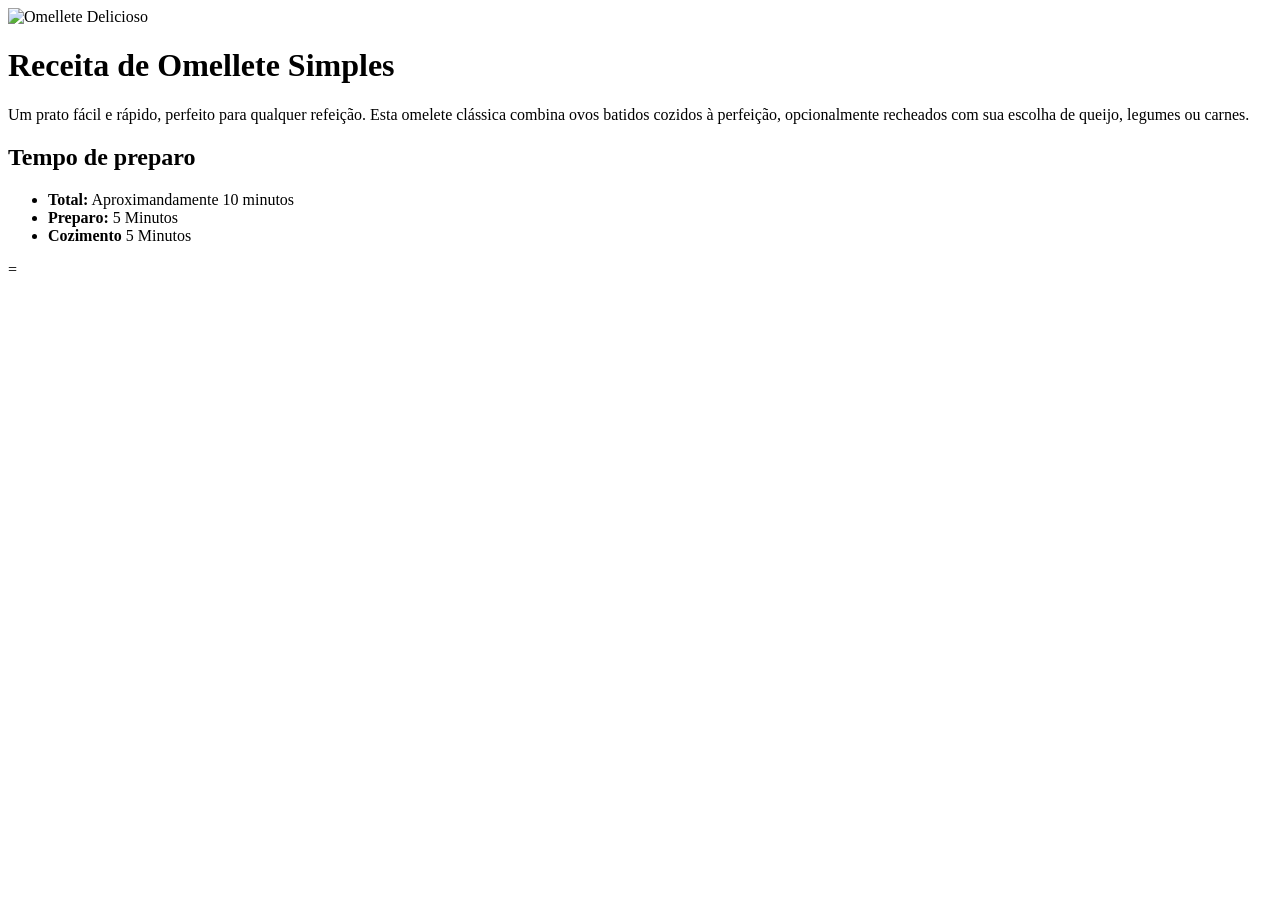
==== index.html @ 4ec28ad3 "segundo commit do HTML" ====
<!DOCTYPE html>
<html lang="pt-br">
<head>
    <meta charset="UTF-8">
    <meta name="viewport" content="width=, initial-scale=1.0">
    <title>Receita de Omellete</title>
</head>
<body>
      <div>
       <img src="./assets/image-omelette.jpeg" alt="Omellete Delicioso" srcset="">
        <h1>Receita de Omellete Simples</h1>
        <p>Um prato fácil e rápido, perfeito para qualquer refeição. Esta omelete clássica combina ovos batidos cozidos à perfeição, opcionalmente recheados com sua escolha de queijo, legumes ou carnes.</p>
        <div>
            <h2>Tempo de preparo</h2>
             
            <ul>
                  <li>
                        <strong>Total:</strong> Aproximandamente 10 minutos
                  </li>
                  <li>
                        <strong>Preparo:</strong> 5 Minutos
                  </li>
                  <li>
                        <strong>Cozimento</strong> 5 Minutos
                  </li>
            </ul>
        </div>
      </div>
</body>
</html>=
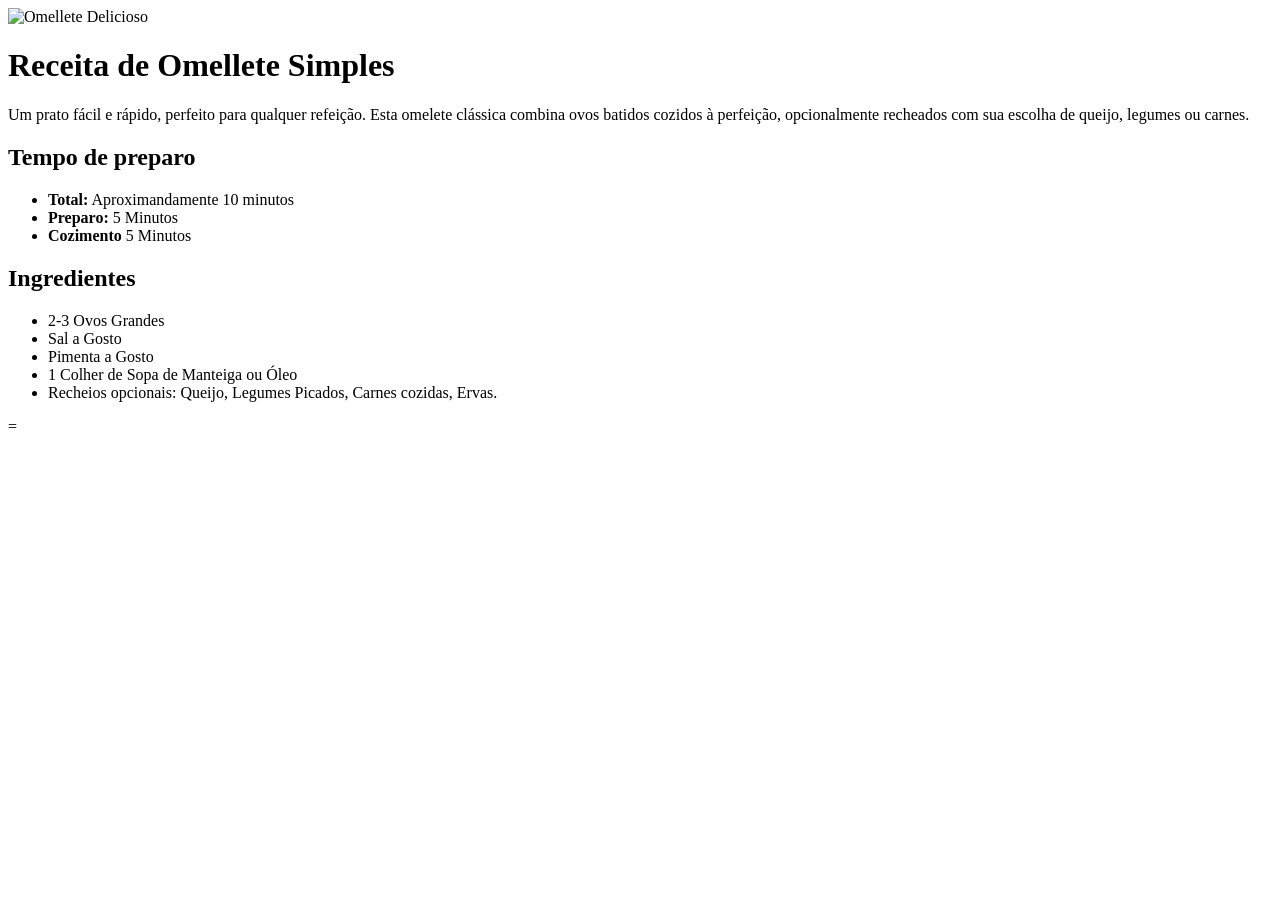
==== commit fed57b22: "terceiro commit do HTML" ====
--- a/index.html
+++ b/index.html
@@ -25,6 +25,20 @@
                   </li>
             </ul>
         </div>
+        
+
+        <div>
+             <h2>Ingredientes</h2>
+             <ul>
+                  <li>2-3 Ovos Grandes</li>
+                  <li>Sal a Gosto</li>
+                  <li>Pimenta a Gosto</li>
+                  <li>1 Colher de Sopa de Manteiga ou Óleo</li>
+                  <li>Recheios opcionais: Queijo, Legumes Picados, Carnes cozidas, Ervas.</li>
+             </ul>
+        </div>
+
+
       </div>
 </body>
 </html>=
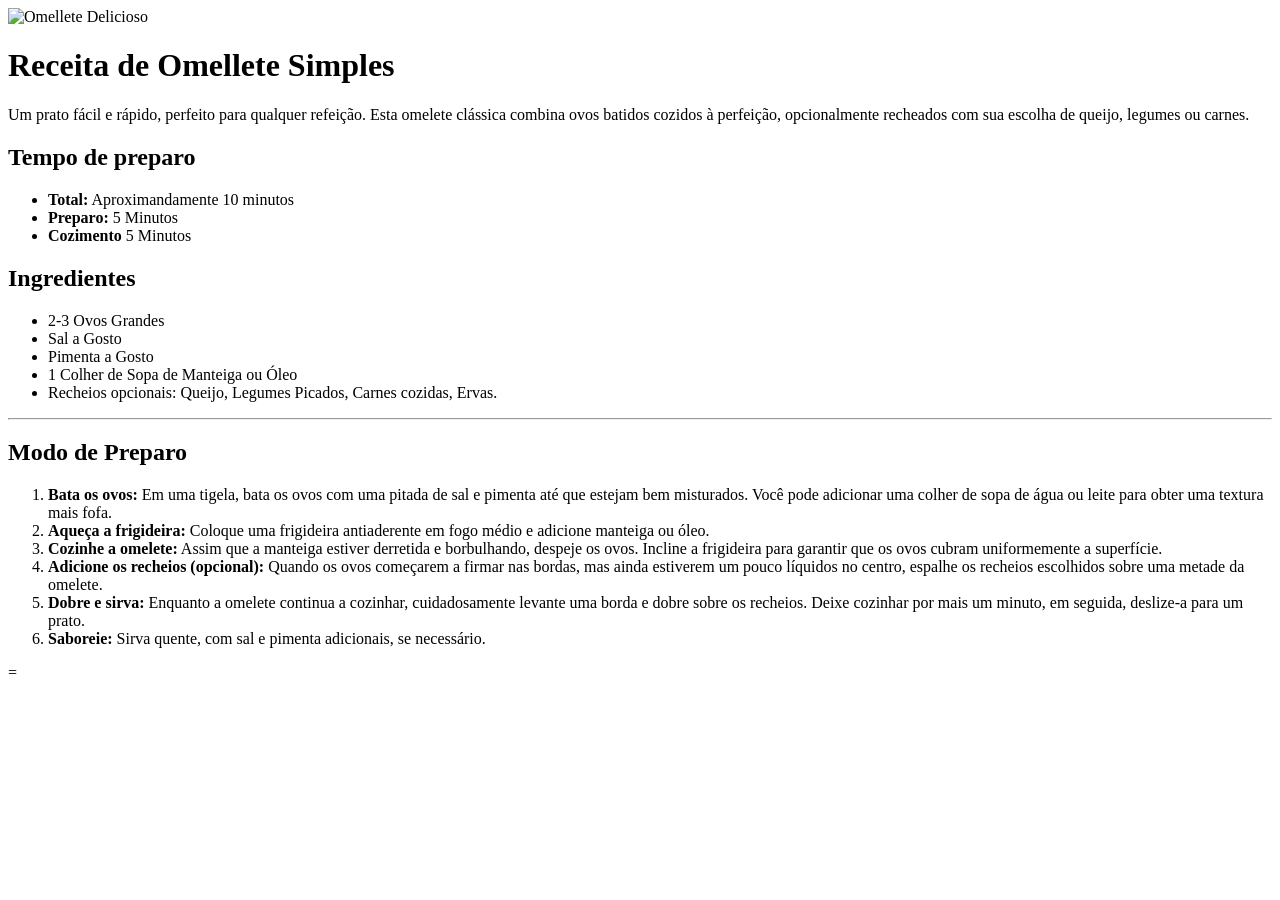
==== commit 70cab4f3: "quarto commit do HTML" ====
--- a/index.html
+++ b/index.html
@@ -36,9 +36,32 @@
                   <li>1 Colher de Sopa de Manteiga ou Óleo</li>
                   <li>Recheios opcionais: Queijo, Legumes Picados, Carnes cozidas, Ervas.</li>
              </ul>
-        </div>
+      </div>
+<hr>
 
-
+          <div>
+             <h2>Modo de Preparo</h2>
+              <ol>
+                  <li>
+                        <strong>Bata os ovos:</strong>  Em uma tigela, bata os ovos com uma pitada de sal e pimenta até que estejam bem misturados. Você pode adicionar uma colher de sopa de água ou leite para obter uma textura mais fofa.
+                  </li>
+                  <li>
+                        <strong>Aqueça a frigideira:</strong> Coloque uma frigideira antiaderente em fogo médio e adicione manteiga ou óleo.
+                  </li>
+                  <li>
+                        <strong>Cozinhe a omelete:</strong> Assim que a manteiga estiver derretida e borbulhando, despeje os ovos. Incline a frigideira para garantir que os ovos cubram uniformemente a superfície.
+                  </li>
+                  <li>
+                        <strong>Adicione os recheios (opcional):</strong> Quando os ovos começarem a firmar nas bordas, mas ainda estiverem um pouco líquidos no centro, espalhe os recheios escolhidos sobre uma metade da omelete.
+                  </li>
+                  <li>
+                        <strong>Dobre e sirva:</strong> Enquanto a omelete continua a cozinhar, cuidadosamente levante uma borda e dobre sobre os recheios. Deixe cozinhar por mais um minuto, em seguida, deslize-a para um prato.
+                  </li>
+                  <li>
+                        <strong>Saboreie:</strong> Sirva quente, com sal e pimenta adicionais, se necessário.
+                  </li>
+              </ol>
+          </div>
       </div>
 </body>
 </html>=
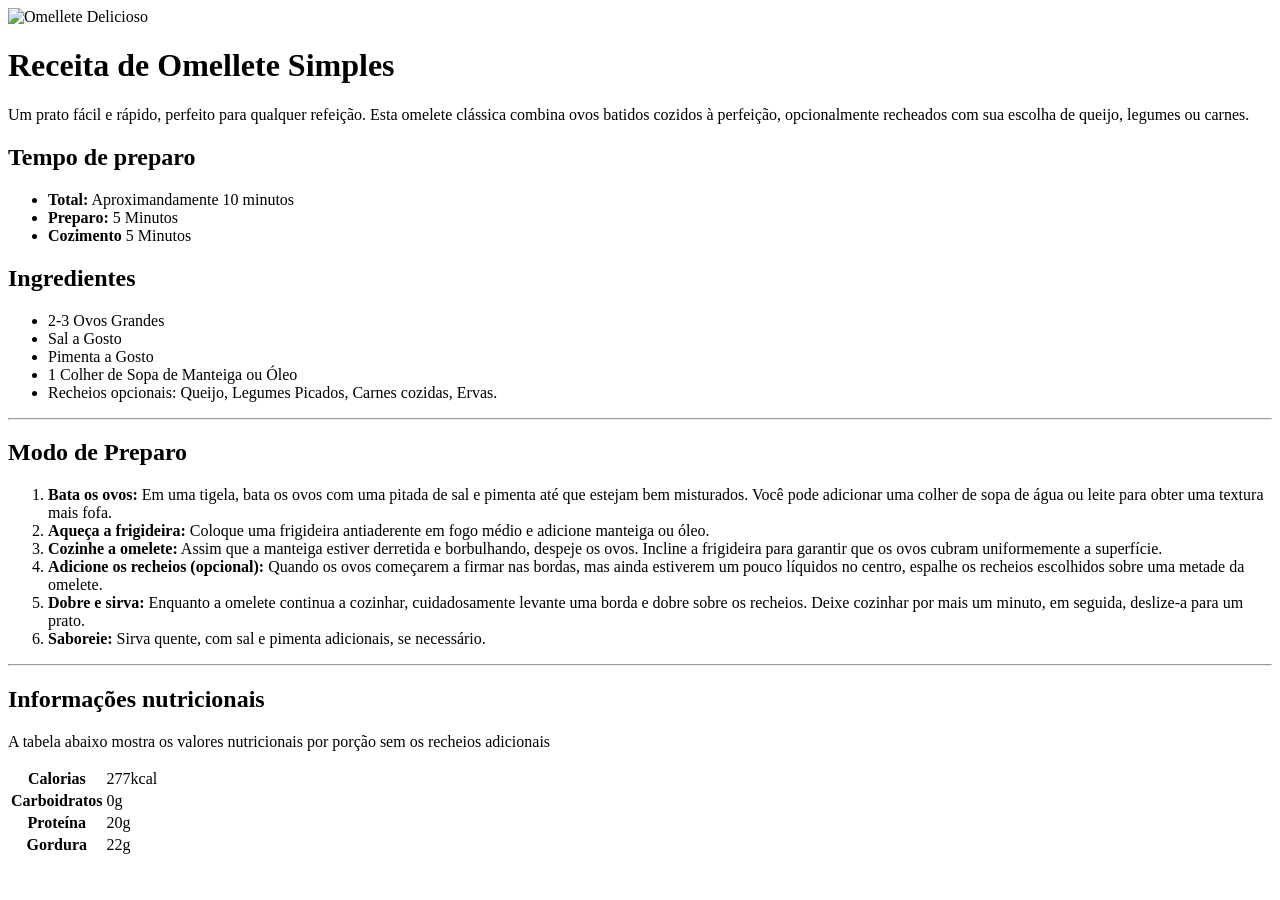
==== commit 1303bb9b: "quinto commit do HTML" ====
--- a/index.html
+++ b/index.html
@@ -62,6 +62,35 @@
                   </li>
               </ol>
           </div>
+
+          <hr>
+
+               <div>
+                    <h2>Informações nutricionais</h2>
+
+                    <p>A tabela abaixo mostra os valores nutricionais por porção sem os recheios adicionais</p>
+
+
+                    <table>
+                        <tr>
+                              <th>Calorias</th>
+                              <td>277kcal</td>
+                        </tr>
+                        <tr>
+                              <th>Carboidratos</th>
+                              <td>0g</td>
+                        </tr>
+                        <tr>
+                              <th>Proteína</th>
+                              <td>20g</td>
+                        </tr>
+                        <tr>
+                              <th>Gordura</th>
+                              <td>22g</td>
+                        </tr>
+                    </table>
+               </div>
+
       </div>
 </body>
-</html>=+</html>
